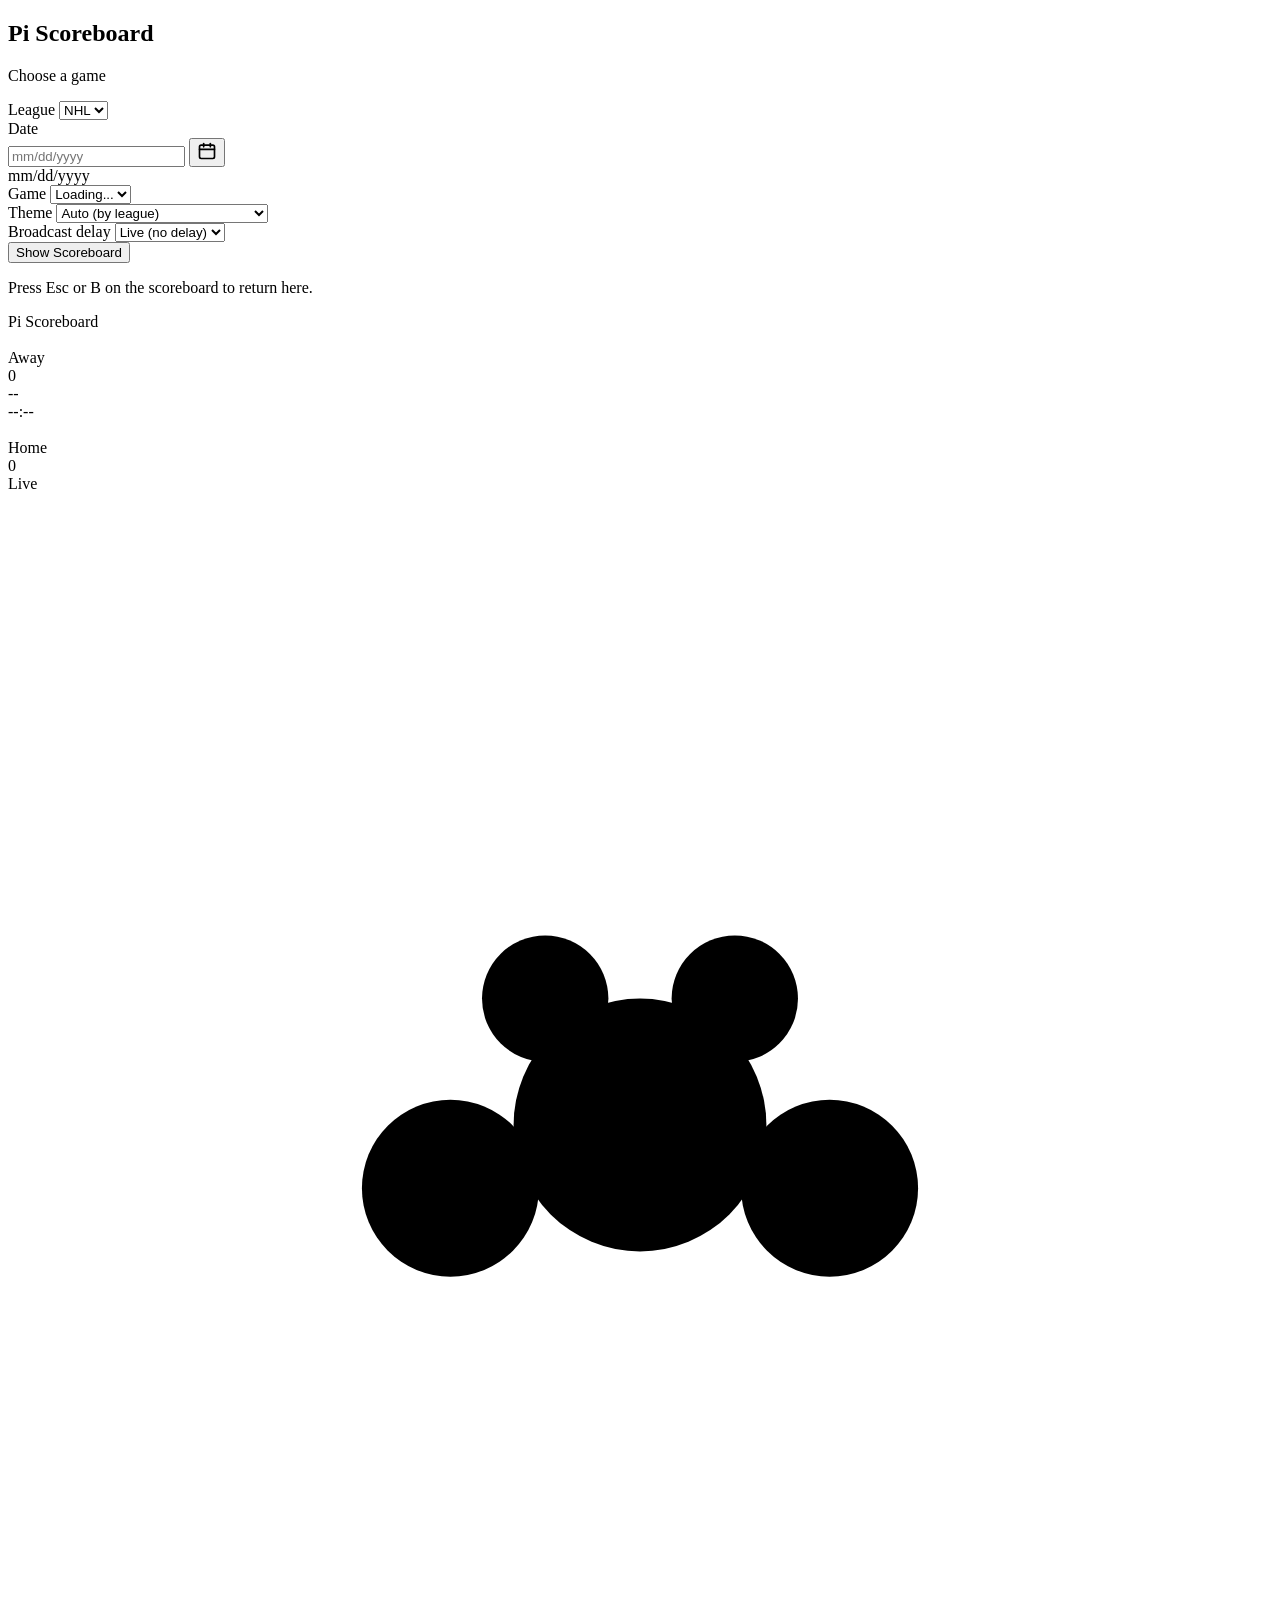
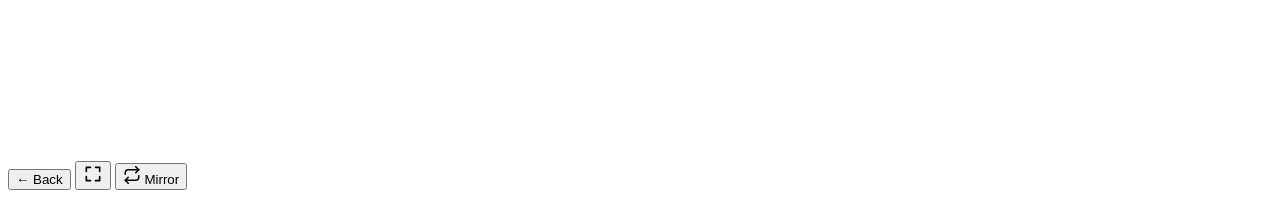
==== frontend/index.html @ 9cb6c211 "Add swap-to-mirror button on scoreboard; make display commands configurable The systemctl-only displ" ====
<!DOCTYPE html>
<html lang="en-US">
<head>
  <meta charset="UTF-8">
  <meta name="viewport" content="width=device-width, initial-scale=1.0">
  <title>Pi Scoreboard</title>
  <link rel="stylesheet" href="/styles/base.css">
  <link rel="stylesheet" id="theme-css" href="/styles/theme-sabres.css">
</head>
<body>

  <section id="picker" class="view active">
    <div class="picker-card">
      <h1>Pi Scoreboard</h1>
      <p class="subtitle">Choose a game</p>

      <div class="row">
        <label for="league">League</label>
        <select id="league">
          <option value="nhl">NHL</option>
          <option value="nfl">NFL</option>
        </select>
      </div>

      <div class="row">
        <label for="date">Date</label>
        <div class="date-wrap">
          <input type="text"
                 id="date"
                 placeholder="mm/dd/yyyy"
                 inputmode="numeric"
                 autocomplete="off"
                 maxlength="10"
                 pattern="\d{2}/\d{2}/\d{4}">
          <button type="button" id="date-pick" class="date-pick-btn" aria-label="Open calendar">
            <svg viewBox="0 0 24 24" width="20" height="20" fill="none"
                 stroke="currentColor" stroke-width="2" stroke-linecap="round">
              <rect x="3" y="5" width="18" height="16" rx="2"/>
              <line x1="3"  y1="10" x2="21" y2="10"/>
              <line x1="8"  y1="3"  x2="8"  y2="7"/>
              <line x1="16" y1="3"  x2="16" y2="7"/>
            </svg>
          </button>
          <div id="date-popup" class="date-popup" hidden>
            <header class="cal-head">
              <button type="button" id="cal-prev" aria-label="Previous month">&lsaquo;</button>
              <span id="cal-month-label">—</span>
              <button type="button" id="cal-next" aria-label="Next month">&rsaquo;</button>
            </header>
            <div id="cal-grid" class="cal-grid"></div>
            <footer class="cal-foot">
              <button type="button" id="cal-today">Today</button>
            </footer>
          </div>
        </div>
        <span class="date-hint">mm/dd/yyyy</span>
      </div>

      <div class="row">
        <label for="game">Game</label>
        <select id="game"><option>Loading...</option></select>
      </div>

      <div class="row">
        <label for="theme">Theme</label>
        <select id="theme">
          <option value="auto">Auto (by league)</option>
          <option value="sabres">Sabres / KeyBank (royal &amp; gold)</option>
          <option value="goathead">Sabres Goathead (black &amp; red)</option>
          <option value="slug">Sabres Slug (red &amp; silver)</option>
          <option value="bills">Bills / Highmark</option>
          <option value="generic">Generic dark</option>
        </select>
      </div>

      <div class="row">
        <label for="delay">Broadcast delay</label>
        <select id="delay">
          <option value="0">Live (no delay)</option>
          <option value="15">15 seconds</option>
          <option value="30">30 seconds</option>
          <option value="60">1 minute</option>
          <option value="120">2 minutes</option>
          <option value="300">5 minutes</option>
          <option value="600">10 minutes</option>
        </select>
      </div>

      <button id="go">Show Scoreboard</button>
      <p class="hint">Press Esc or B on the scoreboard to return here.</p>
    </div>
  </section>

  <section id="scoreboard" class="view">
    <header class="arena-banner" id="arena-banner" hidden>
      <img id="arena-img" alt="">
      <div class="arena-overlay">
        <div class="arena-name" id="arena-name"></div>
        <div class="series-badge" id="series-badge" hidden></div>
      </div>
    </header>

    <svg width="0" height="0" style="position:absolute" aria-hidden="true">
      <defs>
        <symbol id="kb-key" viewBox="0 0 100 30">
          <g fill="#E2061B">
            <circle cx="14" cy="8"  r="7"/>
            <circle cx="14" cy="22" r="7"/>
            <circle cx="7"  cy="15" r="7"/>
            <circle cx="21" cy="15" r="7"/>
            <rect x="20" y="12" width="62" height="6"/>
            <rect x="70" y="18" width="4"  height="9"/>
            <rect x="78" y="18" width="4"  height="7"/>
          </g>
          <circle cx="14" cy="15" r="3" fill="#0a0a0a"/>
        </symbol>
      </defs>
    </svg>

    <div class="ribbon ribbon-top">
      <div class="ribbon-track" id="ribbon-top-text">Pi Scoreboard</div>
    </div>

    <main class="board">
      <div class="rail-column" id="away-rail" hidden>
        <div class="team-stats stat-rail" id="away-stats" hidden></div>
        <div class="team-roster" id="away-roster" hidden>
          <img class="roster-photo" id="away-roster-photo" alt="">
          <div class="roster-name" id="away-roster-name"></div>
          <div class="roster-pos"  id="away-roster-pos"></div>
        </div>
        <div class="team-leader" id="away-leader" hidden></div>
      </div>

      <div class="team team-away">
        <div class="team-logo"><img id="away-logo" alt=""></div>
        <div class="team-name" id="away-name">Away</div>
        <div class="team-record" id="away-record"></div>
        <div class="team-score" id="away-score">0</div>
        <div class="team-goalie" id="away-goalie" hidden></div>
      </div>

      <div class="center">
        <div class="period" id="period">--</div>
        <div class="clock" id="clock">--:--</div>
        <div class="power-play" id="power-play" hidden>
          <span class="pp-kind"  id="pp-kind">POWER PLAY</span>
          <span class="pp-team"  id="pp-team"></span>
          <span class="pp-time"  id="pp-time"></span>
        </div>
        <div class="situation" id="situation" hidden>
          <span class="poss-arrow" id="poss-arrow-left">&#9664;</span>
          <span class="down-distance" id="down-distance"></span>
          <span class="poss-arrow" id="poss-arrow-right">&#9654;</span>
          <div class="yardline" id="yardline"></div>
        </div>
        <div class="status" id="status"></div>
        <div class="last-play" id="last-play"></div>
        <table class="line-score" id="line-score" hidden></table>
        <div class="preview" id="preview" hidden>
          <div class="preview-grid">
            <span class="preview-team" id="preview-away-team">AWAY</span>
            <span class="preview-spacer"></span>
            <span class="preview-team" id="preview-home-team">HOME</span>

            <span class="preview-val l" id="preview-last10-away"></span>
            <span class="preview-key">LAST 10</span>
            <span class="preview-val r" id="preview-last10-home"></span>

            <span class="preview-val l" id="preview-season-away"></span>
            <span class="preview-key">SEASON</span>
            <span class="preview-val r" id="preview-season-home"></span>

            <span class="preview-val l" id="preview-coach-away"></span>
            <span class="preview-key">COACH</span>
            <span class="preview-val r" id="preview-coach-home"></span>
          </div>
          <div class="scratches" id="scratches" hidden>
            <div class="scratches-col">
              <div class="scratches-title" id="scratches-away-title">SCRATCHES</div>
              <div class="scratches-list" id="scratches-away"></div>
            </div>
            <div class="scratches-col">
              <div class="scratches-title" id="scratches-home-title">SCRATCHES</div>
              <div class="scratches-list" id="scratches-home"></div>
            </div>
          </div>
        </div>
      </div>

      <div class="team team-home">
        <div class="team-logo"><img id="home-logo" alt=""></div>
        <div class="team-name" id="home-name">Home</div>
        <div class="team-record" id="home-record"></div>
        <div class="team-score" id="home-score">0</div>
        <div class="team-goalie" id="home-goalie" hidden></div>
      </div>

      <div class="rail-column" id="home-rail" hidden>
        <div class="team-stats stat-rail" id="home-stats" hidden></div>
        <div class="team-roster" id="home-roster" hidden>
          <img class="roster-photo" id="home-roster-photo" alt="">
          <div class="roster-name" id="home-roster-name"></div>
          <div class="roster-pos"  id="home-roster-pos"></div>
        </div>
        <div class="team-leader" id="home-leader" hidden></div>
      </div>
    </main>

    <div class="ribbon ribbon-bottom">
      <div class="ribbon-track" id="ribbon-bottom-text">Live</div>
    </div>

    <div class="celebration" id="celebration" aria-hidden="true">
      <svg viewBox="0 0 200 200" preserveAspectRatio="xMidYMid meet">
        <g fill="currentColor">
          <circle class="puff" cx="100" cy="100" r="20"/>
          <circle class="puff puff-2" cx="70"  cy="110" r="14"/>
          <circle class="puff puff-3" cx="130" cy="110" r="14"/>
          <circle class="puff puff-4" cx="85"  cy="80"  r="10"/>
          <circle class="puff puff-5" cx="115" cy="80"  r="10"/>
        </g>
      </svg>
    </div>

    <button class="back-btn" id="back" title="Back (Esc)">&larr; Back</button>
    <button class="fs-btn" id="fullscreen" title="Fullscreen (F)" aria-label="Toggle fullscreen">
      <svg viewBox="0 0 24 24" width="20" height="20" fill="none"
           stroke="currentColor" stroke-width="2" stroke-linecap="round" stroke-linejoin="round">
        <path d="M4 9V4h5"/>
        <path d="M20 9V4h-5"/>
        <path d="M4 15v5h5"/>
        <path d="M20 15v5h-5"/>
      </svg>
    </button>
    <button class="mirror-btn" id="to-mirror" title="Switch to MagicMirror">
      <svg viewBox="0 0 24 24" width="18" height="18" fill="none"
           stroke="currentColor" stroke-width="2" stroke-linecap="round" stroke-linejoin="round">
        <path d="M17 1l4 4-4 4"/>
        <path d="M3 11V9a4 4 0 0 1 4-4h14"/>
        <path d="M7 23l-4-4 4-4"/>
        <path d="M21 13v2a4 4 0 0 1-4 4H3"/>
      </svg>
      <span>Mirror</span>
    </button>
  </section>

  <script src="/js/app.js"></script>
</body>
</html>
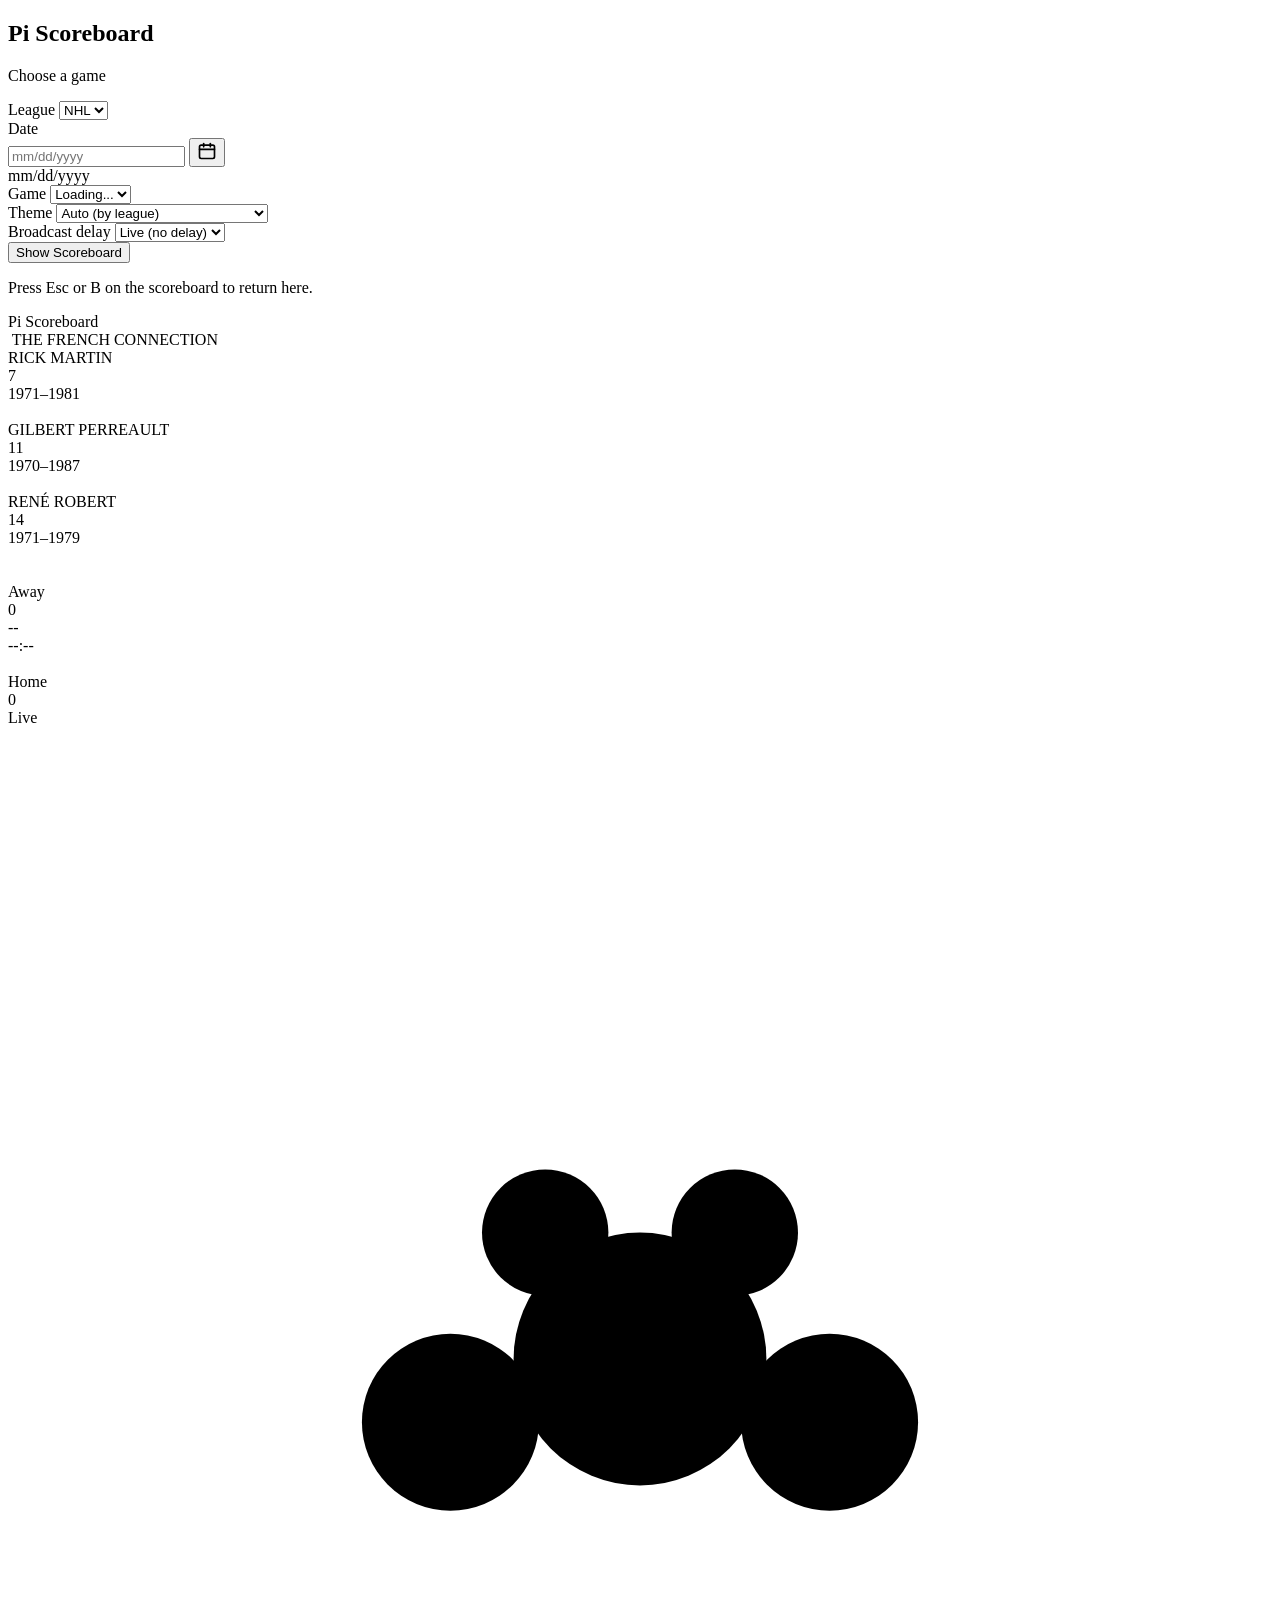
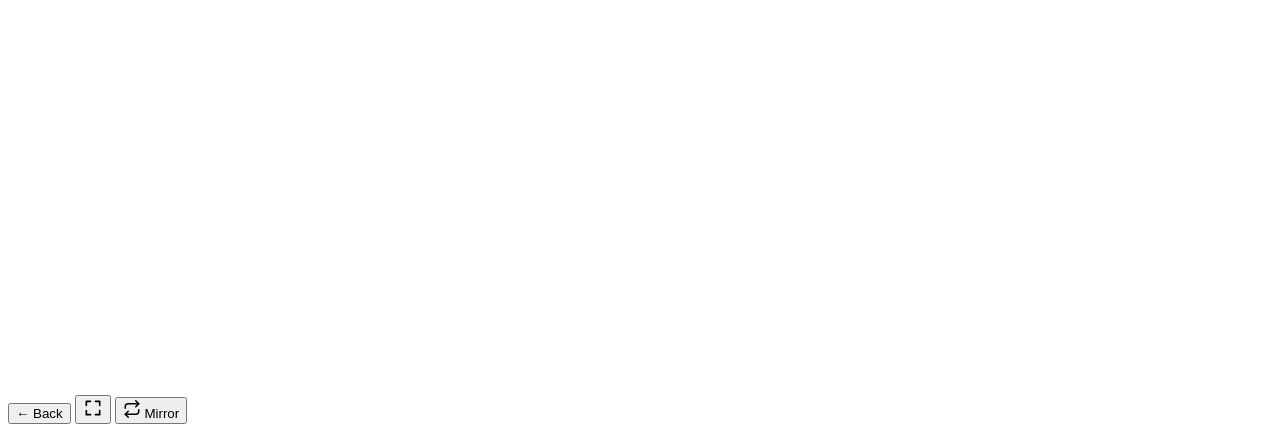
==== commit 3c778c92: "Add French Connection rafters and vintage Aud theme stub - Insert .rafters between the top ribbon an" ====
--- a/frontend/index.html
+++ b/frontend/index.html
@@ -69,6 +69,7 @@
           <option value="goathead">Sabres Goathead (black &amp; red)</option>
           <option value="slug">Sabres Slug (red &amp; silver)</option>
           <option value="bills">Bills / Highmark</option>
+          <option value="vintage">Vintage Aud (rafters)</option>
           <option value="generic">Generic dark</option>
         </select>
       </div>
@@ -119,6 +120,34 @@
 
     <div class="ribbon ribbon-top">
       <div class="ribbon-track" id="ribbon-top-text">Pi Scoreboard</div>
+    </div>
+
+    <div class="rafters" id="rafters" aria-hidden="true">
+      <div class="rafters-header">
+        <img class="rafters-emblem" src="https://assets.nhle.com/logos/nhl/svg/BUF_light.svg" alt="">
+        <span class="rafters-title">THE FRENCH CONNECTION</span>
+        <img class="rafters-emblem" src="https://assets.nhle.com/logos/nhl/svg/BUF_light.svg" alt="">
+      </div>
+      <div class="rafters-banners">
+        <div class="rafter-banner">
+          <div class="banner-name">RICK MARTIN</div>
+          <div class="banner-number">7</div>
+          <div class="banner-years">1971&ndash;1981</div>
+          <img class="banner-emblem" src="https://assets.nhle.com/logos/nhl/svg/BUF_light.svg" alt="">
+        </div>
+        <div class="rafter-banner">
+          <div class="banner-name">GILBERT PERREAULT</div>
+          <div class="banner-number">11</div>
+          <div class="banner-years">1970&ndash;1987</div>
+          <img class="banner-emblem" src="https://assets.nhle.com/logos/nhl/svg/BUF_light.svg" alt="">
+        </div>
+        <div class="rafter-banner">
+          <div class="banner-name">REN&Eacute; ROBERT</div>
+          <div class="banner-number">14</div>
+          <div class="banner-years">1971&ndash;1979</div>
+          <img class="banner-emblem" src="https://assets.nhle.com/logos/nhl/svg/BUF_light.svg" alt="">
+        </div>
+      </div>
     </div>
 
     <main class="board">
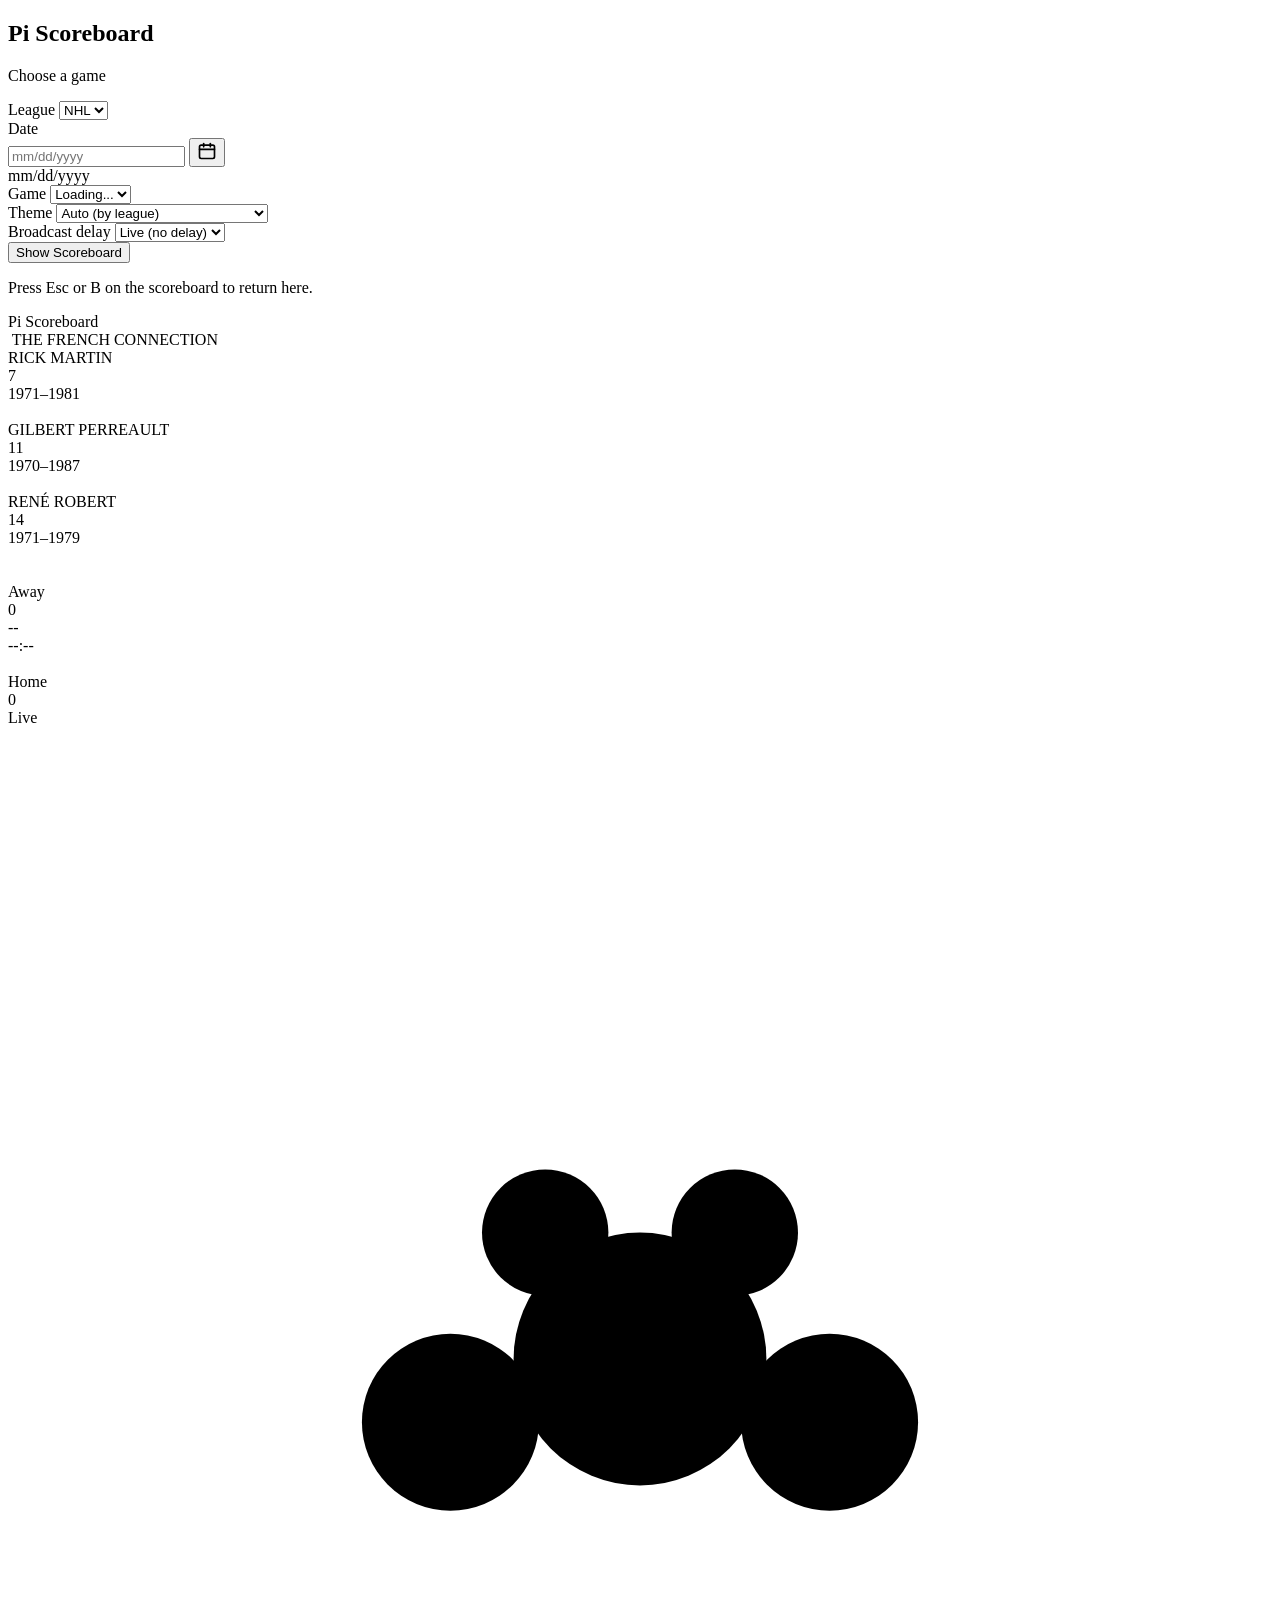
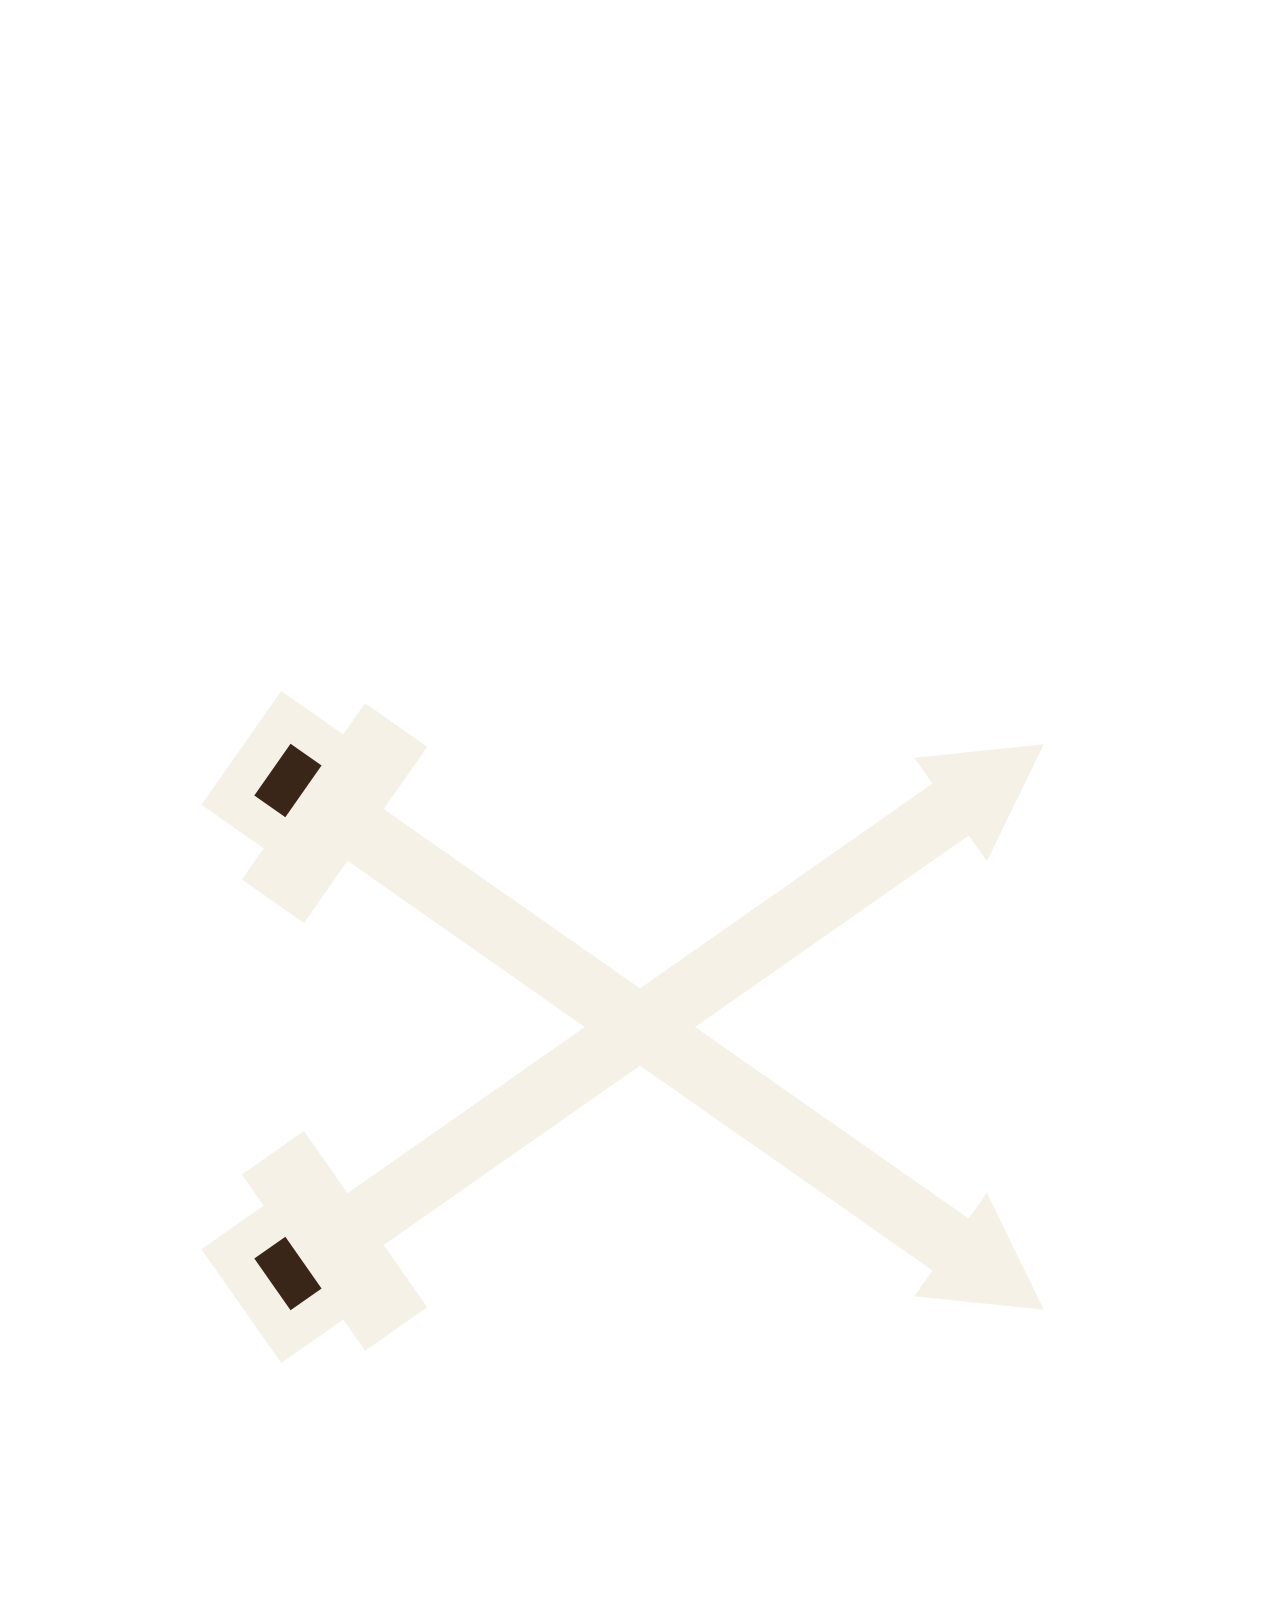
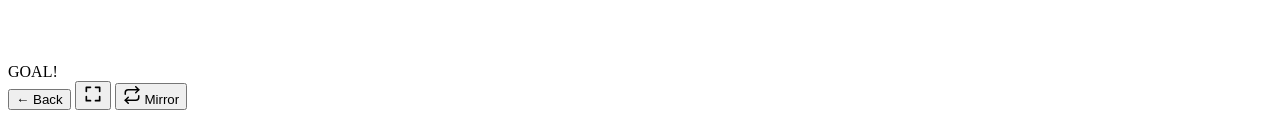
==== commit 60618407: "Add big GOAL splash + horn audio on score change When either team's score increments during live pla" ====
--- a/frontend/index.html
+++ b/frontend/index.html
@@ -5,6 +5,9 @@
   <meta name="viewport" content="width=device-width, initial-scale=1.0">
   <title>Pi Scoreboard</title>
   <link rel="stylesheet" href="/styles/base.css">
+  <link rel="preconnect" href="https://fonts.googleapis.com">
+  <link rel="preconnect" href="https://fonts.gstatic.com" crossorigin>
+  <link rel="stylesheet" href="https://fonts.googleapis.com/css2?family=VT323&family=Oswald:wght@500;700&display=swap">
   <link rel="stylesheet" id="theme-css" href="/styles/theme-sabres.css">
 </head>
 <body>
@@ -252,6 +255,31 @@
       </svg>
     </div>
 
+    <div class="goal-splash" id="goal-splash" aria-hidden="true">
+      <div class="goal-splash-bg"></div>
+      <svg class="goal-emblem" viewBox="0 0 200 200" aria-hidden="true">
+        <g stroke="#f5f1e6" stroke-width="6" stroke-linecap="round" fill="#9aa3b5">
+          <g transform="rotate(-35 100 100)">
+            <line x1="35" y1="100" x2="160" y2="100" stroke-width="10"/>
+            <polygon points="160,90 178,100 160,110" fill="#f5f1e6" stroke="none"/>
+            <rect x="26" y="92" width="14" height="16" fill="#3a2618"/>
+            <rect x="38" y="86" width="6"  height="28" fill="#6b4a14"/>
+          </g>
+          <g transform="rotate(35 100 100)">
+            <line x1="35" y1="100" x2="160" y2="100" stroke-width="10"/>
+            <polygon points="160,90 178,100 160,110" fill="#f5f1e6" stroke="none"/>
+            <rect x="26" y="92" width="14" height="16" fill="#3a2618"/>
+            <rect x="38" y="86" width="6"  height="28" fill="#6b4a14"/>
+          </g>
+        </g>
+      </svg>
+      <div class="goal-text">GOAL!</div>
+    </div>
+
+    <audio id="goal-horn" preload="auto" playsinline>
+      <source src="/assets/sabres/goal-horn.mp3" type="audio/mpeg">
+    </audio>
+
     <button class="back-btn" id="back" title="Back (Esc)">&larr; Back</button>
     <button class="fs-btn" id="fullscreen" title="Fullscreen (F)" aria-label="Toggle fullscreen">
       <svg viewBox="0 0 24 24" width="20" height="20" fill="none"
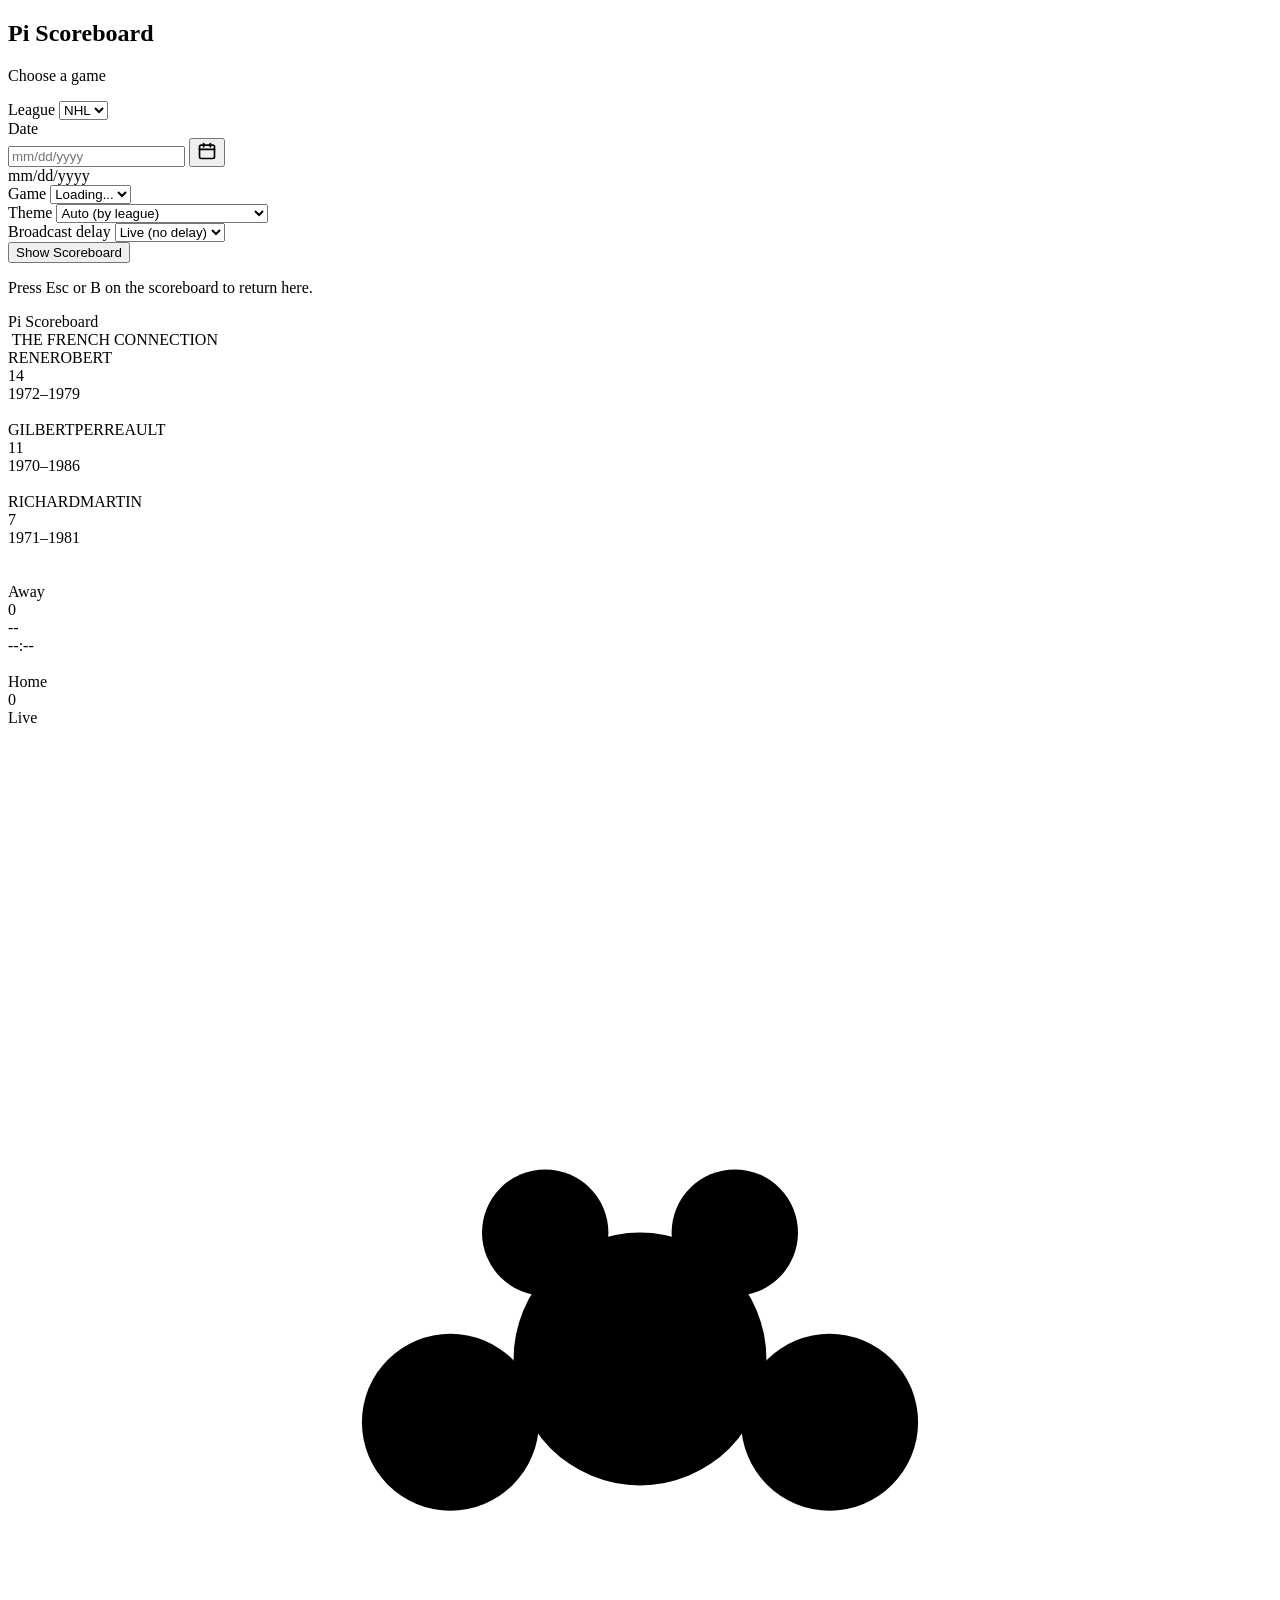
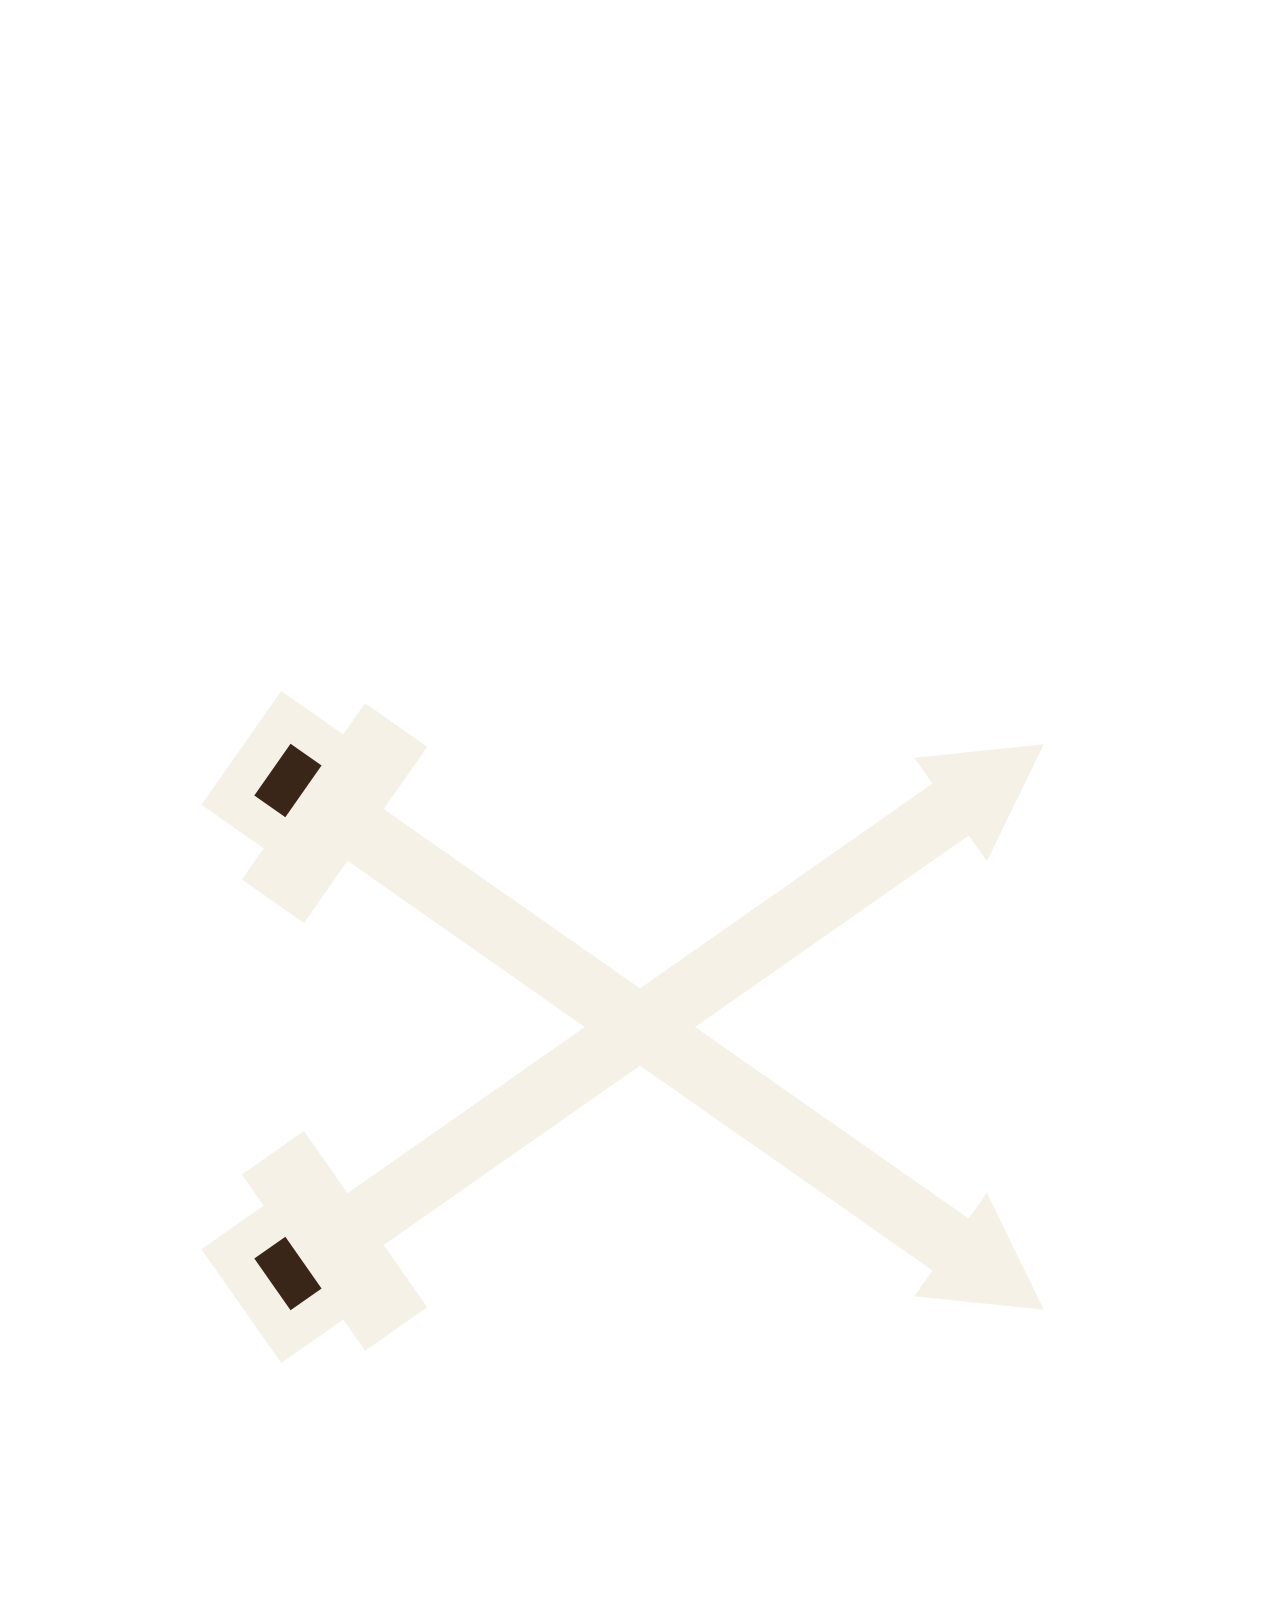
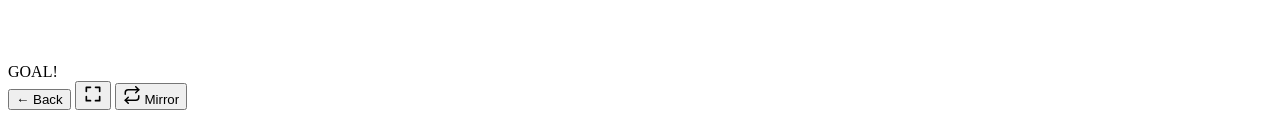
==== commit ce69ce49: "Match the real French Connection banners Updated the rafters to mirror the actual banners hanging in" ====
--- a/frontend/index.html
+++ b/frontend/index.html
@@ -7,7 +7,7 @@
   <link rel="stylesheet" href="/styles/base.css">
   <link rel="preconnect" href="https://fonts.googleapis.com">
   <link rel="preconnect" href="https://fonts.gstatic.com" crossorigin>
-  <link rel="stylesheet" href="https://fonts.googleapis.com/css2?family=VT323&family=Oswald:wght@500;700&display=swap">
+  <link rel="stylesheet" href="https://fonts.googleapis.com/css2?family=Doto:wght@400;500;700;900&family=VT323&family=Oswald:wght@500;700&display=swap">
   <link rel="stylesheet" id="theme-css" href="/styles/theme-sabres.css">
 </head>
 <body>
@@ -133,21 +133,21 @@
       </div>
       <div class="rafters-banners">
         <div class="rafter-banner">
-          <div class="banner-name">RICK MARTIN</div>
+          <div class="banner-name"><span>RENE</span><span>ROBERT</span></div>
+          <div class="banner-number">14</div>
+          <div class="banner-years">1972&ndash;1979</div>
+          <img class="banner-emblem" src="https://assets.nhle.com/logos/nhl/svg/BUF_light.svg" alt="">
+        </div>
+        <div class="rafter-banner">
+          <div class="banner-name"><span>GILBERT</span><span>PERREAULT</span></div>
+          <div class="banner-number">11</div>
+          <div class="banner-years">1970&ndash;1986</div>
+          <img class="banner-emblem" src="https://assets.nhle.com/logos/nhl/svg/BUF_light.svg" alt="">
+        </div>
+        <div class="rafter-banner">
+          <div class="banner-name"><span>RICHARD</span><span>MARTIN</span></div>
           <div class="banner-number">7</div>
           <div class="banner-years">1971&ndash;1981</div>
-          <img class="banner-emblem" src="https://assets.nhle.com/logos/nhl/svg/BUF_light.svg" alt="">
-        </div>
-        <div class="rafter-banner">
-          <div class="banner-name">GILBERT PERREAULT</div>
-          <div class="banner-number">11</div>
-          <div class="banner-years">1970&ndash;1987</div>
-          <img class="banner-emblem" src="https://assets.nhle.com/logos/nhl/svg/BUF_light.svg" alt="">
-        </div>
-        <div class="rafter-banner">
-          <div class="banner-name">REN&Eacute; ROBERT</div>
-          <div class="banner-number">14</div>
-          <div class="banner-years">1971&ndash;1979</div>
           <img class="banner-emblem" src="https://assets.nhle.com/logos/nhl/svg/BUF_light.svg" alt="">
         </div>
       </div>
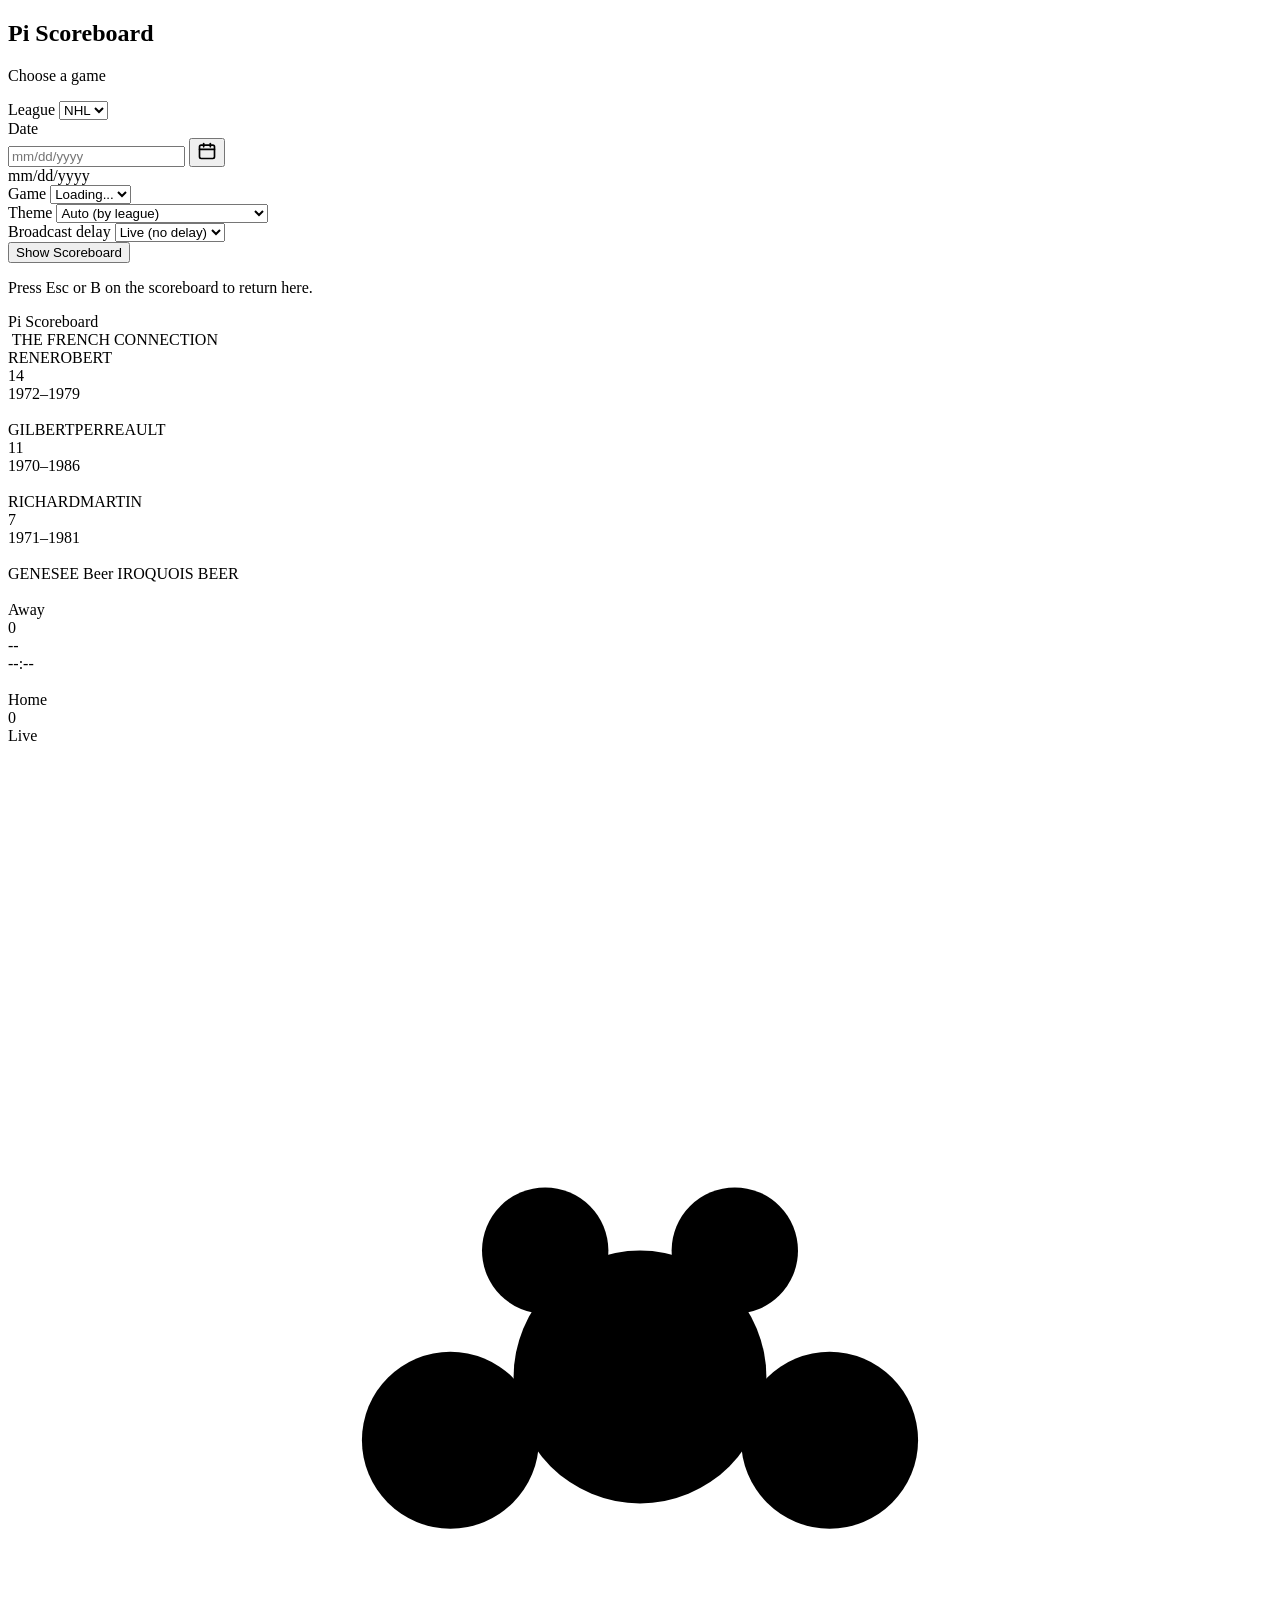
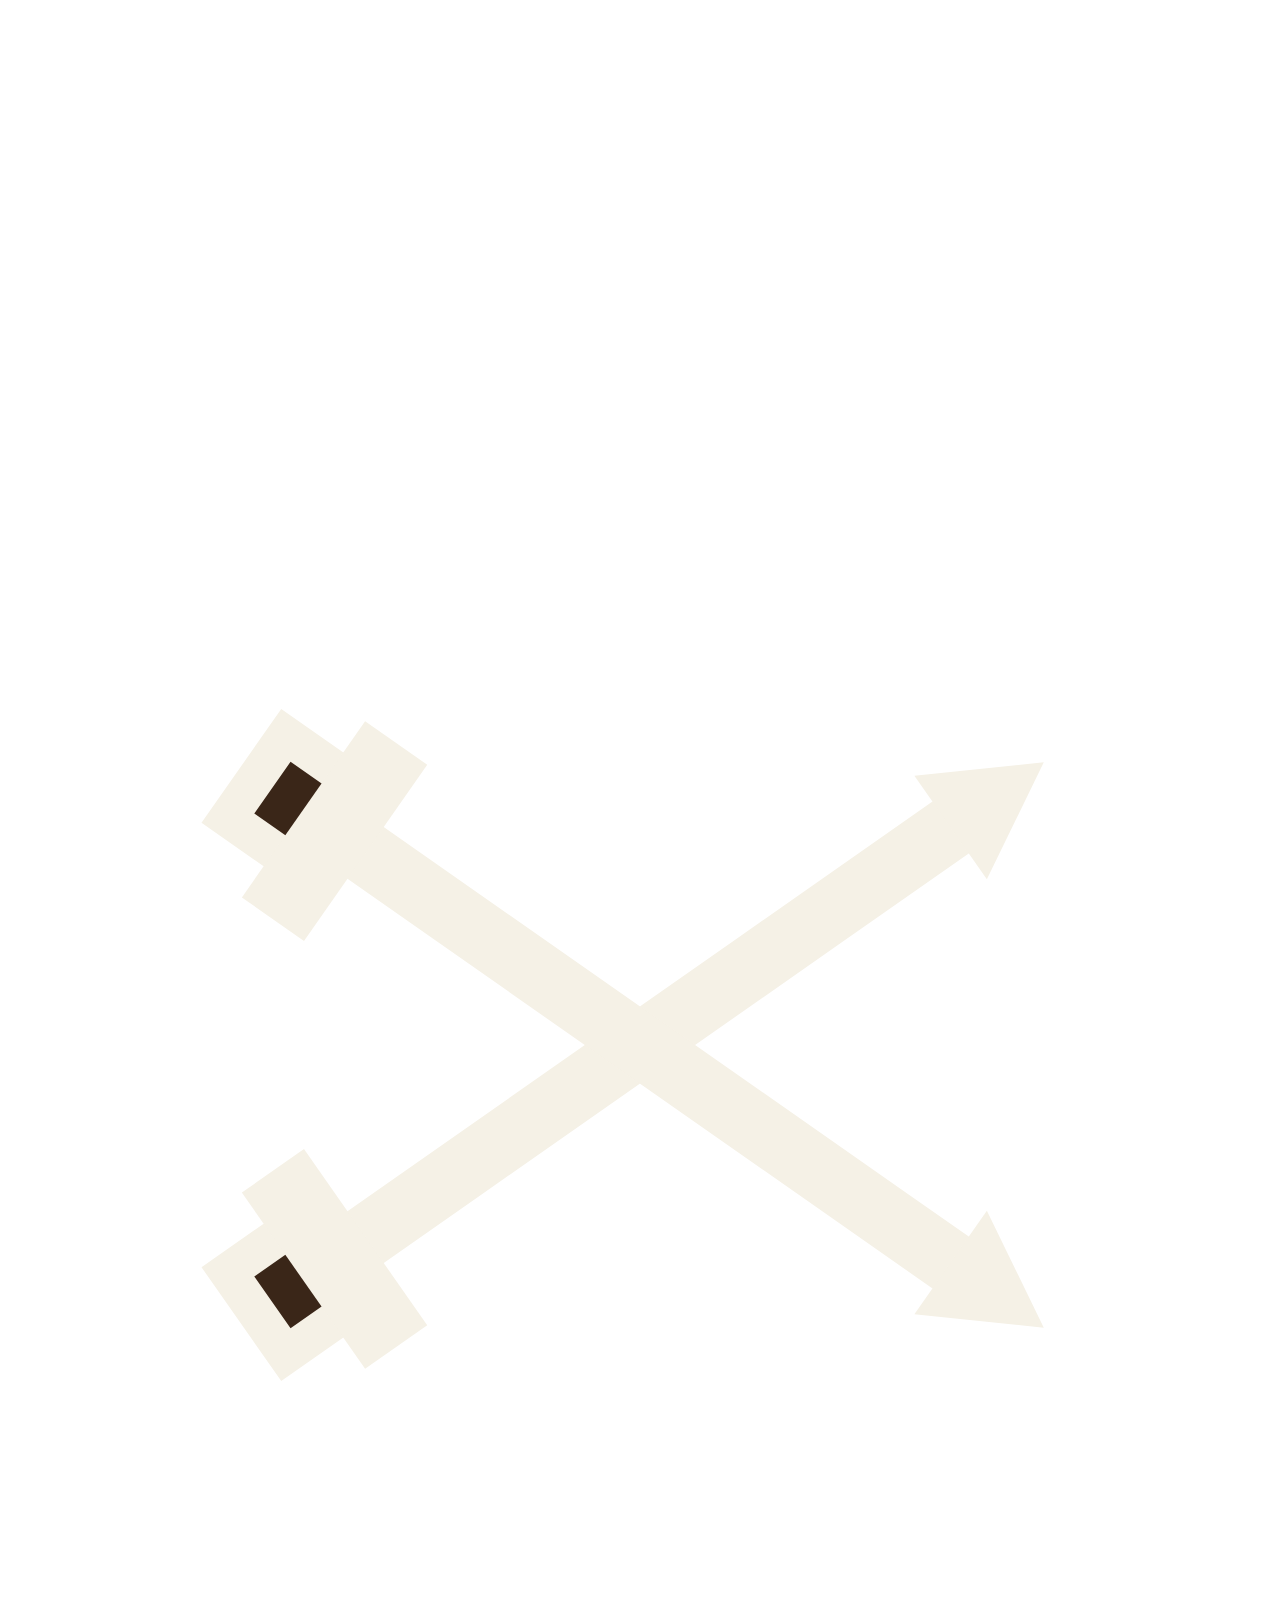
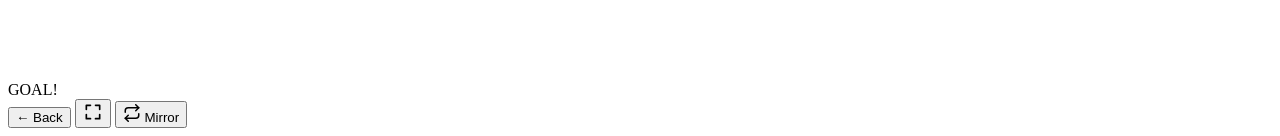
==== commit bc2498fb: "Vintage Aud: GENESEE/IROQUOIS sponsor strip + TIME / PERIOD labels Push the vintage theme closer to " ====
--- a/frontend/index.html
+++ b/frontend/index.html
@@ -153,6 +153,17 @@
       </div>
     </div>
 
+    <div class="vintage-sponsors" aria-hidden="true">
+      <span class="sponsor sponsor-left">
+        <span class="sponsor-mark">GENESEE</span>
+        <span class="sponsor-sub">Beer</span>
+      </span>
+      <span class="sponsor sponsor-right">
+        <span class="sponsor-mark">IROQUOIS</span>
+        <span class="sponsor-sub">BEER</span>
+      </span>
+    </div>
+
     <main class="board">
       <div class="rail-column" id="away-rail" hidden>
         <div class="team-stats stat-rail" id="away-stats" hidden></div>
